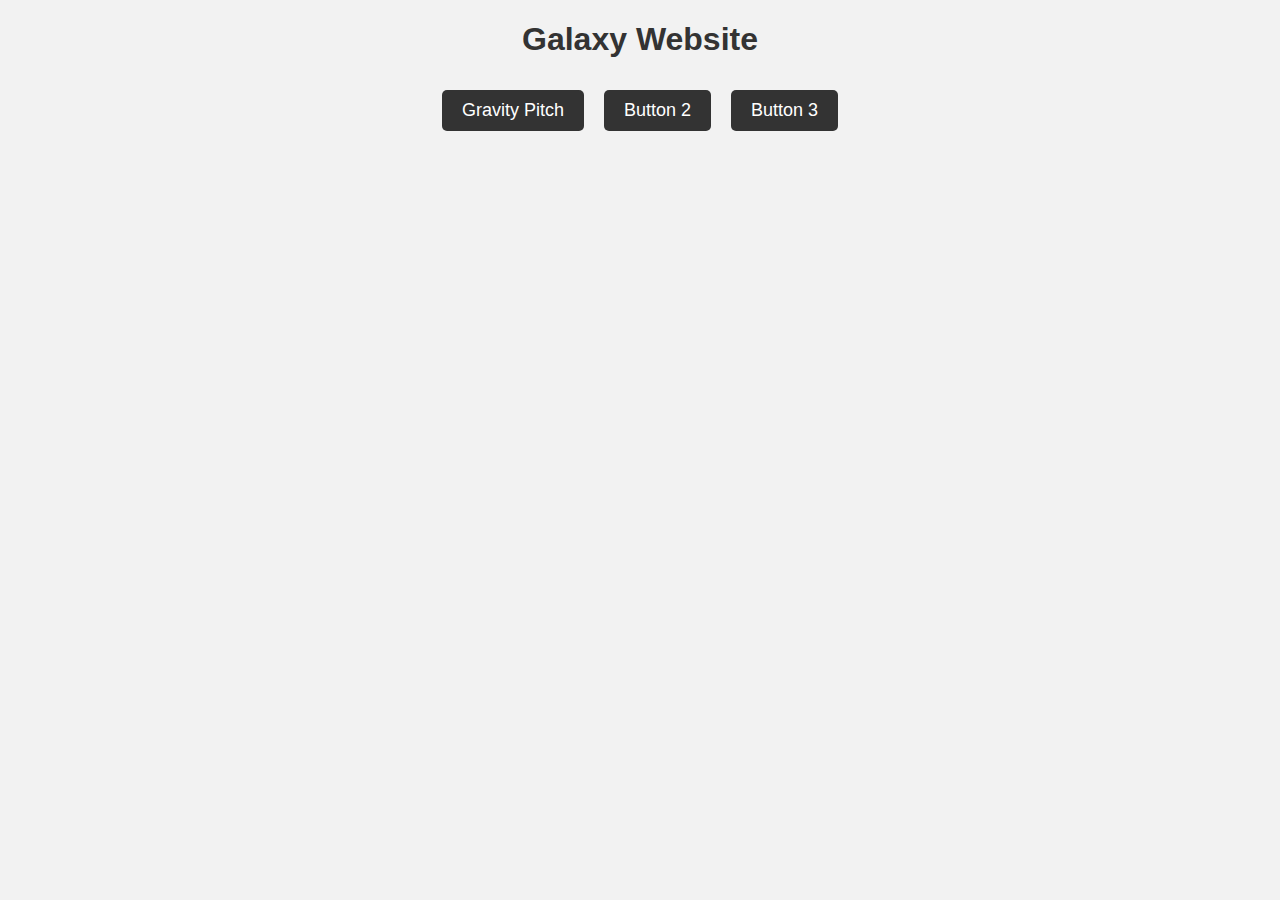
==== index.html @ e18a56df "Update index.html" ====
<!DOCTYPE html>
<html>
  <head>
    <meta charset="UTF-8">
    <title>Galaxy Website</title>
    <link rel="stylesheet" type="text/css" href="style.css">
  </head>
  <body>
    <div class="header">
      <h1>Galaxy Website</h1>
    </div>
    <div class="button-container">
      <a href="7th/gravitypitch/index.docx" class="button">Gravity Pitch</a>
      <a href="page2.html" class="button">Button 2</a>
      <a href="page3.html" class="button">Button 3</a>
    </div>
    <div class="background"></div>
  </body>
</html>
---- style.css ----
body {
  background-color: #f2f2f2;
  font-family: Arial, sans-serif;
}

h1 {
  color: #333;
  text-align: center;
}

p {
  color: #666;
  text-align: center;
}

.button-container {
  display: flex;
  justify-content: center;
}

.button {
  display: inline-block;
  padding: 10px 20px;
  margin: 10px;
  background-color: #333;
  color: #fff;
  text-decoration: none;
  font-size: 18px;
  border-radius: 5px;
  transition: background-color 0.3s ease-in-out;
}

.button:hover {
  background-color: #666;
}
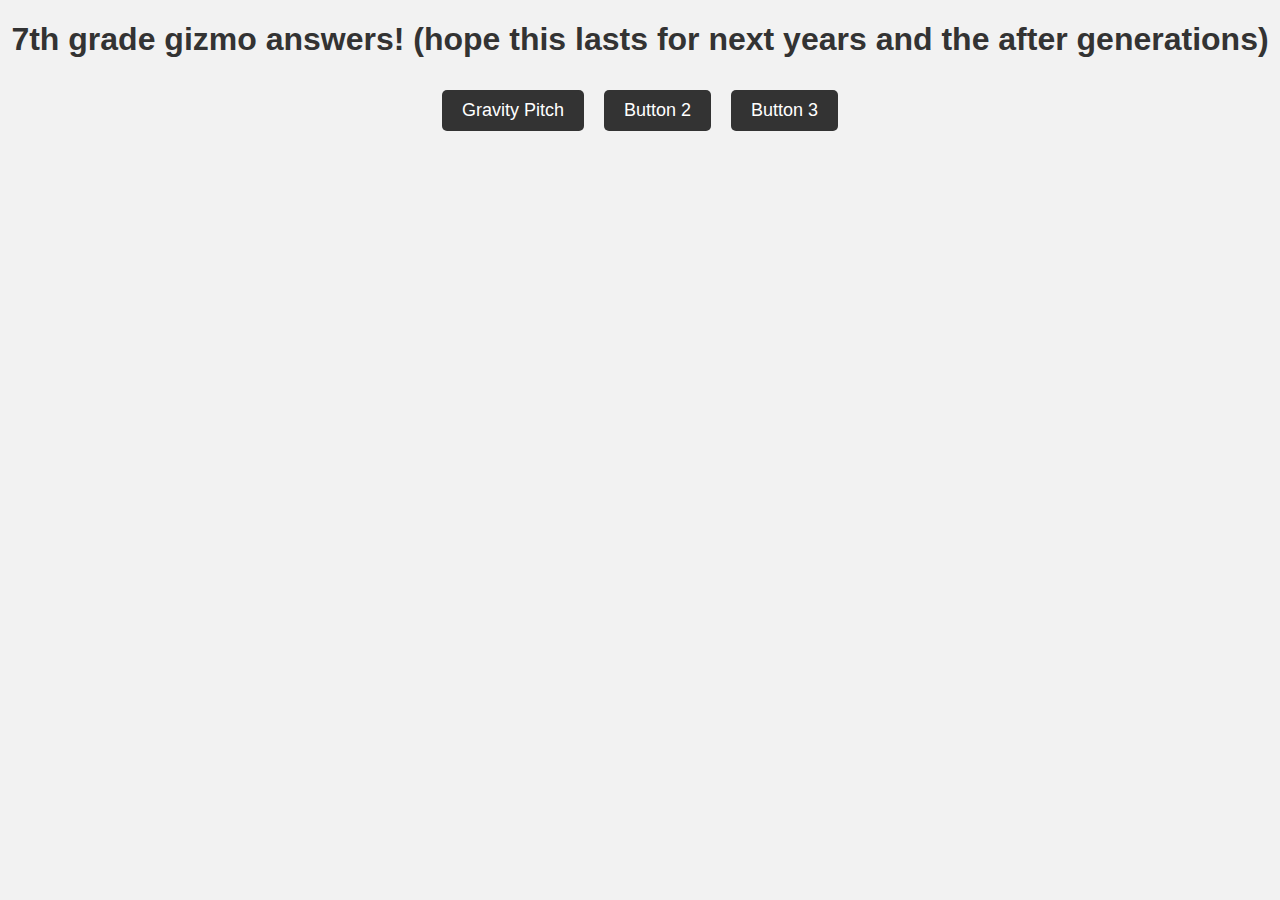
==== commit 4bd34b6b: "Update index.html" ====
--- a/index.html
+++ b/index.html
@@ -3,11 +3,12 @@
   <head>
     <meta charset="UTF-8">
     <title>Galaxy Website</title>
+    <link rel="stylesheet" href="https://cdnjs.cloudflare.com/ajax/libs/font-awesome/5.15.3/css/all.min.css" integrity="sha512-9Q4Q+Z3MGf1a+VON0wQ2G3Q8x+fJyX+fOv9WuymboeK5x7M8kfLbTzI5DDY6yOdNxLljM5VJjwmw+AsMlM2TzA==" crossorigin="anonymous" referrerpolicy="no-referrer" />
     <link rel="stylesheet" type="text/css" href="style.css">
   </head>
   <body>
     <div class="header">
-      <h1>Galaxy Website</h1>
+      <h1>7th grade gizmo answers! (hope this lasts for next years and the after generations)</h1>
     </div>
     <div class="button-container">
       <a href="7th/gravitypitch/index.docx" class="button">Gravity Pitch</a>
@@ -16,4 +17,7 @@
     </div>
     <div class="background"></div>
   </body>
+  <a href="https://www.instagram.com/imdiormade" target="_blank" class="instagram-icon">
+  <i class="fab fa-instagram"></i>
+</a>
 </html>
